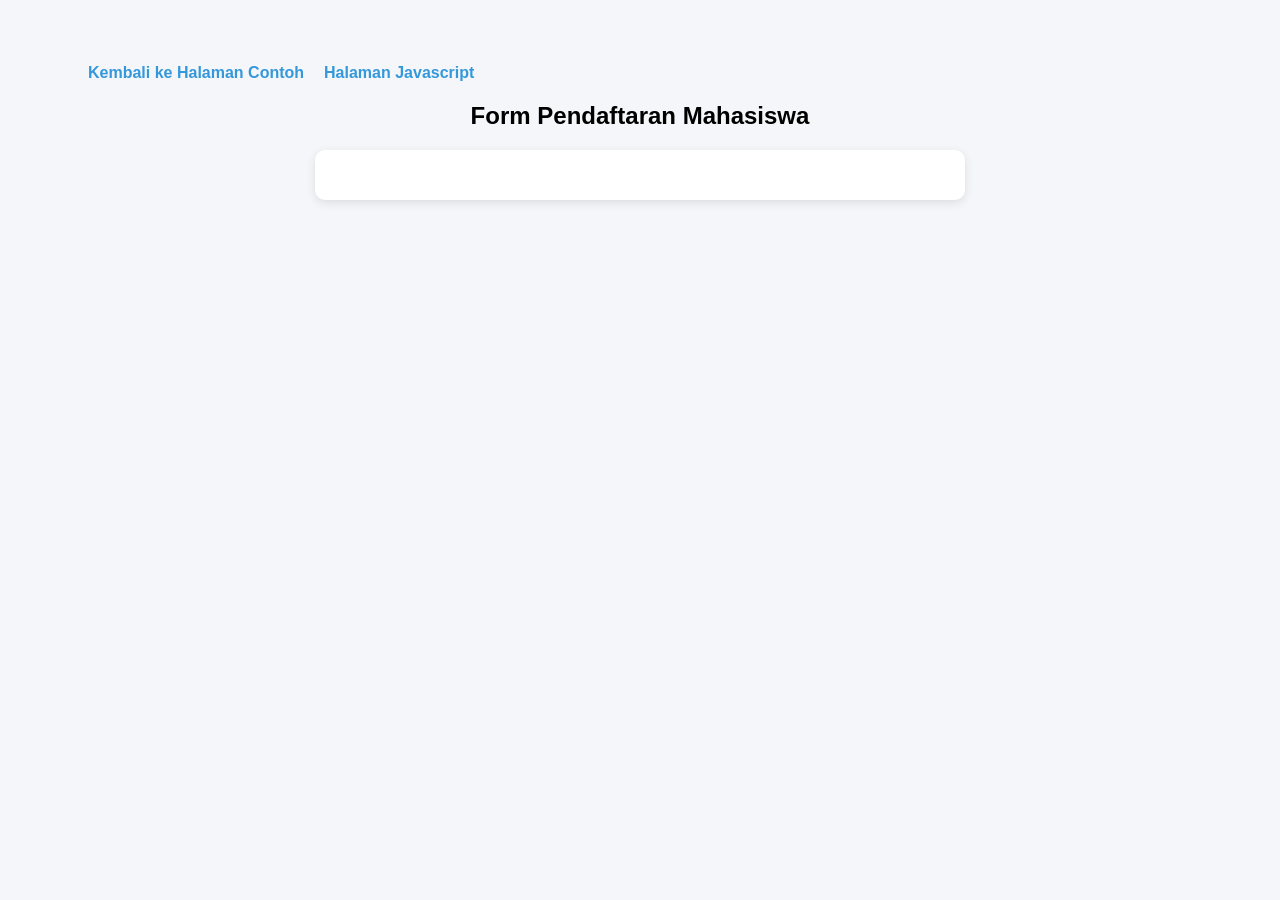
==== index.html @ 4ae8a2bc "Materi Html Css dan Js" ====
<!DOCTYPE html>
<html lang="id">
<head>
  <meta charset="UTF-8">
  <meta name="viewport" content="width=device-width, initial-scale=1.0">
  <title>HTML Form - 12111</title>
  <link rel="stylesheet" href="style.css">
</head>
<body>

  <!-- Navigation -->
  <ul class="menu">
      <li><a href="HtmlCssBasic.html">Kembali ke Halaman Contoh</a></li>
      <li><a href="JSBasic.html">Halaman Javascript</a></li>
  </ul>

  <h2>Form Pendaftaran Mahasiswa</h2>

  <form onsubmit="return validateForm()">

    <table cellspacing="4" cellpadding="4">

      <!-- ================================================= -->
      <!-- TODO 1: Buat field input teks untuk Nama Mahasiswa -->
      <!-- Ketentuan: -->
      <!-- type="text" -->
      <!-- id="namamhs" -->
      <!-- wajib diisi -->
      <!-- ================================================= -->


      <!-- ================================================= -->
      <!-- TODO 2: Buat radio button untuk Jenis Kelamin -->
      <!-- Pilihan: -->
      <!-- Laki-laki -->
      <!-- Perempuan -->
      <!-- Gunakan name yang sama agar hanya bisa memilih satu -->
      <!-- ================================================= -->


      <!-- ================================================= -->
      <!-- TODO 3: Buat dropdown Program Studi -->
      <!-- id="prodi" -->
      <!-- opsi: -->
      <!-- Pilih Prodi -->
      <!-- Informatika -->
      <!-- Teknik Industri -->
      <!-- Sistem Informasi -->
      <!-- ================================================= -->


      <!-- ================================================= -->
      <!-- TODO 4: Buat input Nomor Telepon -->
      <!-- type="number" -->
      <!-- wajib diisi -->
      <!-- ================================================= -->


      <!-- ================================================= -->
      <!-- TODO 5: Buat input Tanggal Lahir -->
      <!-- type="date" -->
      <!-- wajib diisi -->
      <!-- ================================================= -->


      <!-- ================================================= -->
      <!-- TODO 6: Buat input Email -->
      <!-- type="email" -->
      <!-- wajib diisi -->
      <!-- ================================================= -->


      <!-- ================================================= -->
      <!-- TODO 7: Buat input Password -->
      <!-- type="password" -->
      <!-- wajib diisi -->
      <!-- ================================================= -->


      <!-- ================================================= -->
      <!-- TODO 8: Buat Fieldset Hal Favorit -->
      <!-- didalamnya ada 2 fieldset lagi -->
      <!-- 1. Game -->
      <!-- checkbox: Roblox, Magic Chess, Mobile Legends, PUBG -->
      <!-- 2. Film -->
      <!-- checkbox: Drama, Action, Romance, Comedy, Horror -->
      <!-- ================================================= -->


      <!-- ================================================= -->
      <!-- TODO 9: Buat textarea Deskripsi -->
      <!-- id="deskripsi" -->
      <!-- wajib diisi -->
      <!-- ================================================= -->


      <!-- ================================================= -->
      <!-- TODO 10: Buat input Foto -->
      <!-- type="file" -->
      <!-- wajib diisi -->
      <!-- ================================================= -->


      <!-- ================================================= -->
      <!-- TODO 11: Buat tombol submit -->
      <!-- id="simpan" -->
      <!-- value="Simpan" -->
      <!-- ================================================= -->


      <!-- CONTOH FIELD INPUT -->
      <!--
      <tr>
        <td><strong>Nama Mahasiswa</strong></td>
        <td>
          <input required type="text" id="namamhs" name="namamhs" size="30">
        </td>
      </tr>
      -->

    </table>

  </form>

  <script>
    const validateForm = () => alert("Data Berhasil Disimpan !");
  </script>

</body>
</html>
---- style.css ----
body{
    font-family: Arial, sans-serif;
    background:#f4f6f9;
    padding:40px;
}

h2{
    text-align:center;
}

.menu{
    list-style:none;
    display:flex;
    gap:20px;
    margin-bottom:20px;
}

.menu a{
    text-decoration:none;
    color:#3498db;
    font-weight:bold;
}

.menu a:hover{
    text-decoration:underline;
}

form{
    width:600px;
    margin:auto;
    background:white;
    padding:25px;
    border-radius:10px;
    box-shadow:0 3px 10px rgba(0,0,0,0.1);
}

table{
    width:100%;
}

td{
    padding:6px;
}

input, select, textarea{
    width:100%;
    padding:6px;
}

fieldset{
    margin-top:10px;
}

#simpan{
    background:#3498db;
    border:none;
    color:white;
    padding:10px;
    cursor:pointer;
    border-radius:5px;
}

#simpan:hover{
    background:#2980b9;
}

.container{
    width:600px;
    margin:auto;
    text-align:center;
}

button{
    margin:10px;
    padding:10px 15px;
    border:none;
    background:#3498db;
    color:white;
    border-radius:5px;
    cursor:pointer;
}

button:hover{
    background:#2980b9;
}
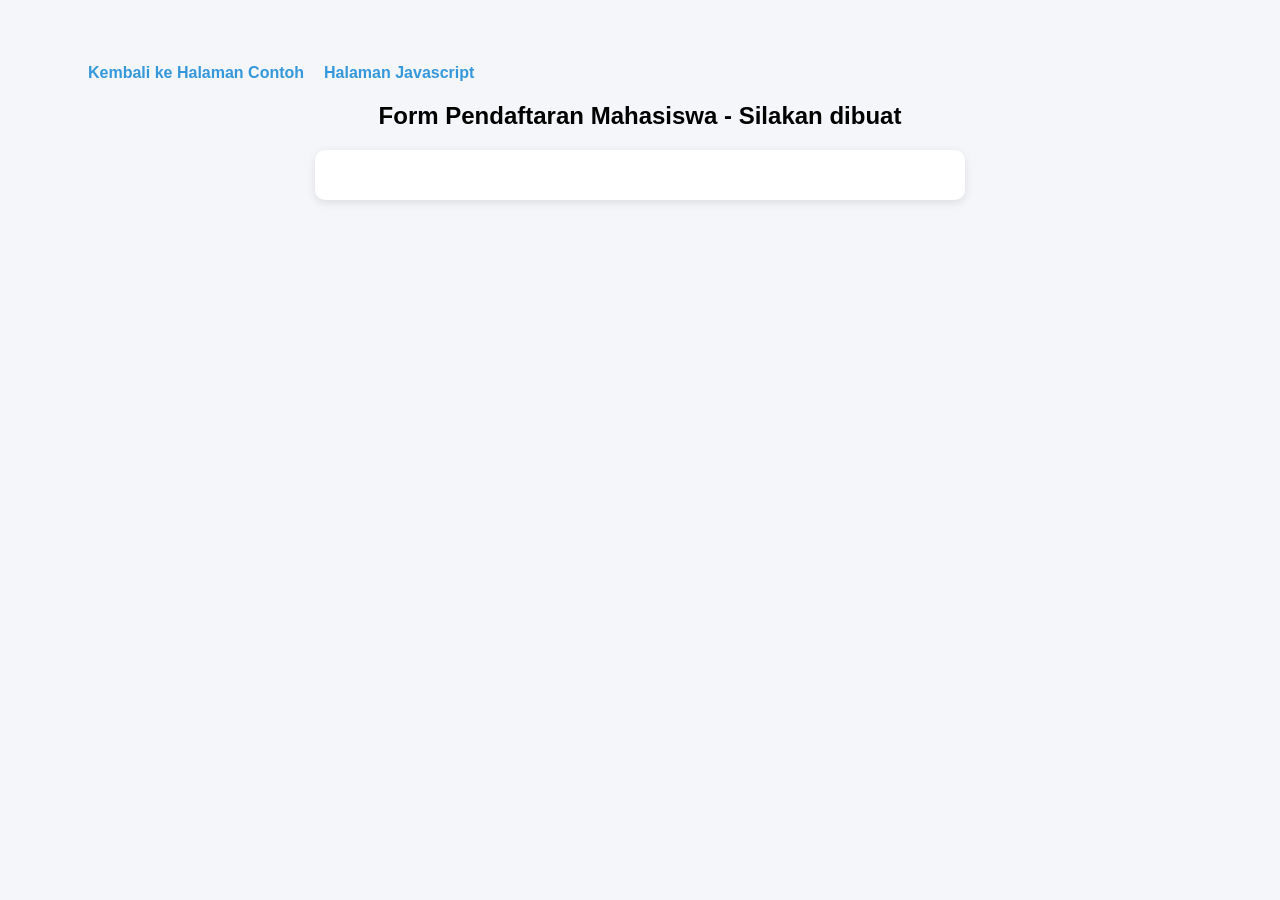
==== commit 781263a6: "Membuat bagian fieldset" ====
--- a/index.html
+++ b/index.html
@@ -14,7 +14,7 @@
       <li><a href="JSBasic.html">Halaman Javascript</a></li>
   </ul>
 
-  <h2>Form Pendaftaran Mahasiswa</h2>
+  <h2>Form Pendaftaran Mahasiswa - Silakan dibuat</h2>
 
   <form onsubmit="return validateForm()">
 
